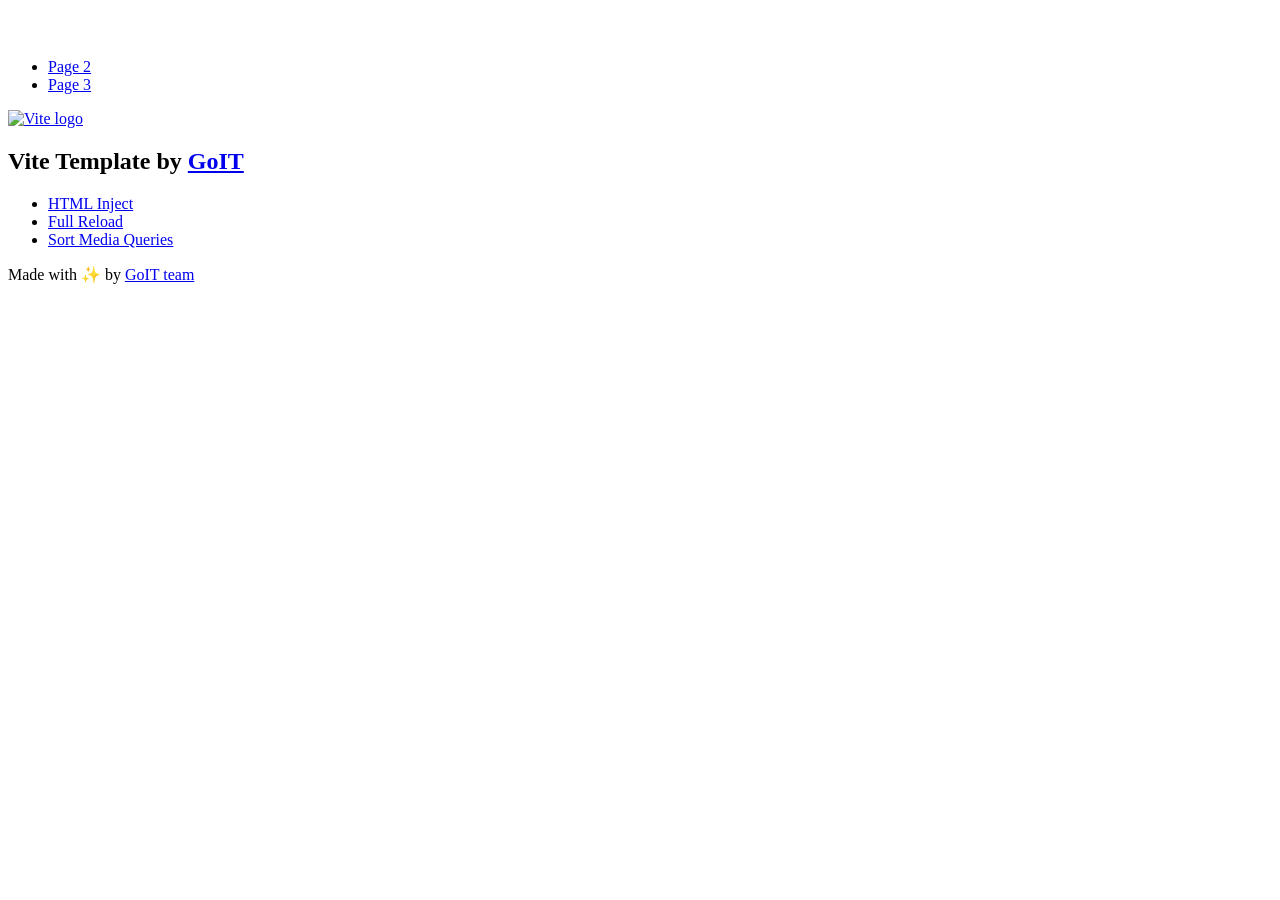
==== index.html @ c27b4594 "Deploying to gh-pages from @ kyryle/goit-js-hw-10@ea1b1265bb43024e06fa4af3ee7bae87e37cb12f 🚀" ====
<!DOCTYPE html>
<html lang="en">
  <head>
    <meta charset="UTF-8" />
    <link rel="icon" type="image/svg+xml" href="/goit-js-hw-10/favicon.svg" />
    <meta name="viewport" content="width=device-width, initial-scale=1.0" />
    <title>Vanilla App Template</title>
    <script type="module" crossorigin src="/goit-js-hw-10/index.js"></script>
    <link rel="stylesheet" crossorigin href="/goit-js-hw-10/assets/styles-DvPDDfy5.css">
  </head>
  <body>
    <header class="header">
  <div class="container">
    <nav class="nav">
      <a class="nav-logo" href="./index.html" aria-label="Site logo">
        <svg class="nav-logo-icon" width="100" height="30">
          <use href="/goit-js-hw-10/assets/sprite-E8vg0sBb.svg#logo"></use>
        </svg>
      </a>
      <ul class="nav-list">
        <li class="nav-item">
          <a class="nav-link {=$highlight-act}" href="./page-2.html">Page 2</a>
        </li>
        <li class="nav-item">
          <a class="nav-link {=$highlight-curr}" href="./page-3.html">Page 3</a>
        </li>
      </ul>
    </nav>
  </div>
</header>


    <main>
      <!-- Loads the specified .html file -->
      <section class="vite-promo">
  <div class="container">
    <div class="vite-promo-thumb">
      <a
        class="vite-promo-link"
        href="https://vitejs.dev/"
        target="_blank"
        rel="noopener noreferrer"
        aria-label="Link to Vite official website"
        title="Vite.js  build tool"
      >
        <!-- Path to images as from index.html file -->
        <img
          class="pic"
          src="/goit-js-hw-10/assets/vite-logo-9o_aqrTe.png"
          alt="Vite logo"
          width="640"
          height="640"
        />
      </a>
    </div>
    <h1 class="main-title">
      <span class="main-title-gradient">Vite</span>
      Template by
      <a
        class="main-title-link"
        href="https://github.com/goitacademy/vanilla-app-template"
        target="_blank"
        rel="noopener noreferrer"
      >
        GoIT
      </a>
    </h1>
  </div>
</section>

      <article class="badges">
  <div class="container">
    <ul class="badges-list">
      <li class="badges-item">
        <a
          class="badges-link"
          href="https://www.npmjs.com/package/vite-plugin-html-inject"
          target="_blank"
          rel="noopener noreferrer"
        >
          HTML Inject
        </a>
      </li>
      <li class="badges-item">
        <a
          class="badges-link"
          href="https://www.npmjs.com/package/vite-plugin-full-reload"
          target="_blank"
          rel="noopener noreferrer"
        >
          Full Reload
        </a>
      </li>
      <li class="badges-item">
        <a
          class="badges-link"
          href="https://www.npmjs.com/package/postcss-sort-media-queries"
          target="_blank"
          rel="noopener noreferrer"
        >
          Sort Media Queries
        </a>
      </li>
    </ul>
  </div>
</article>

    </main>

    <footer class="footer">
  <div class="container">
    <p class="footer-desc">
      Made with ✨ by
      <a
        class="footer-link"
        href="https://goit.global/ua/"
        target="_blank"
        rel="noopener noreferrer"
      >
        GoIT team
      </a>
    </p>
  </div>
</footer>


  </body>
</html>
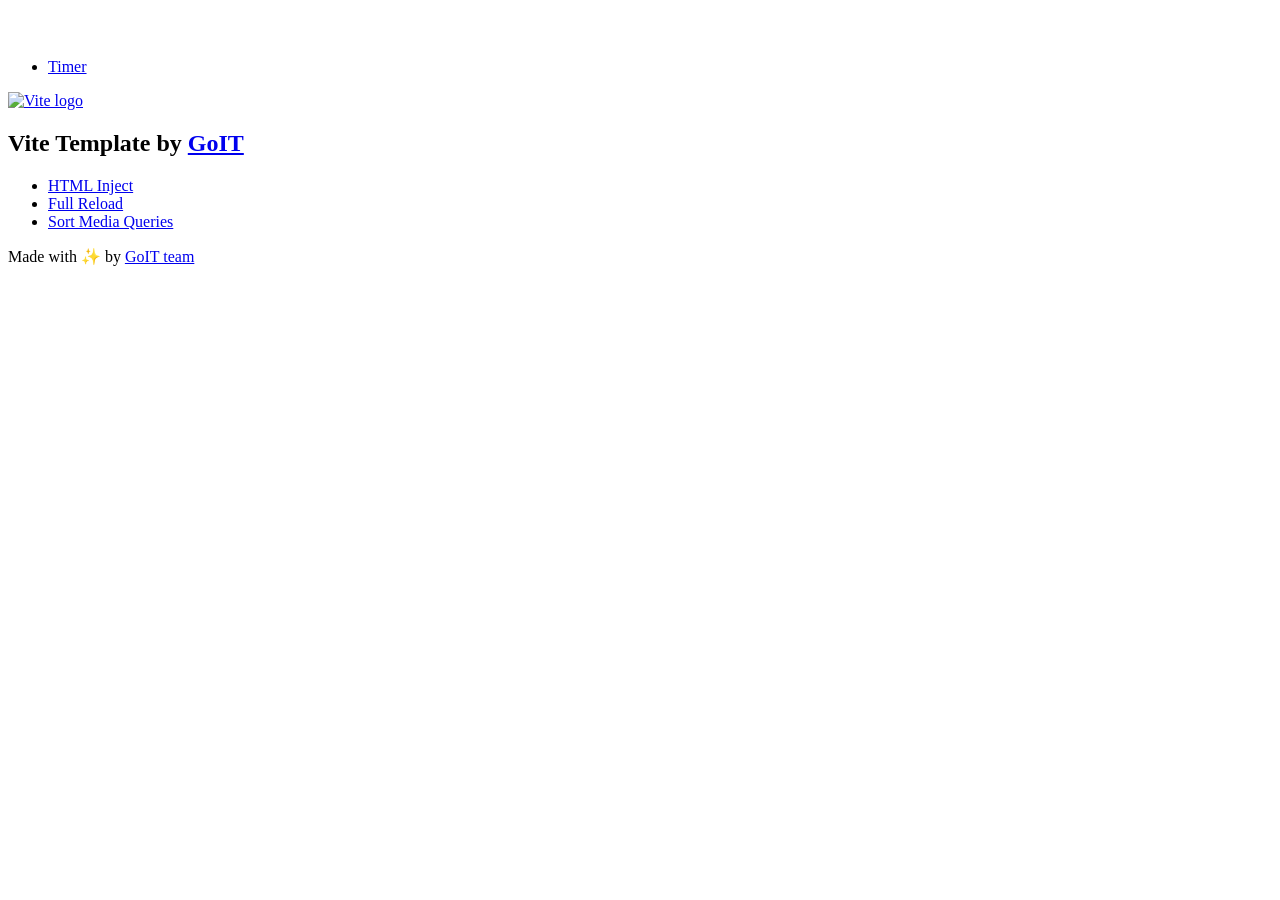
==== commit 30c74c22: "Deploying to gh-pages from @ kyryle/goit-js-hw-10@8925dadbd55a4cdf921636d8059a479a0957fc74 🚀" ====
--- a/index.html
+++ b/index.html
@@ -1,15 +1,16 @@
 <!DOCTYPE html>
 <html lang="en">
-  <head>
-    <meta charset="UTF-8" />
-    <link rel="icon" type="image/svg+xml" href="/goit-js-hw-10/favicon.svg" />
-    <meta name="viewport" content="width=device-width, initial-scale=1.0" />
-    <title>Vanilla App Template</title>
-    <script type="module" crossorigin src="/goit-js-hw-10/index.js"></script>
-    <link rel="stylesheet" crossorigin href="/goit-js-hw-10/assets/styles-DvPDDfy5.css">
-  </head>
-  <body>
-    <header class="header">
+
+<head>
+  <meta charset="UTF-8" />
+  <link rel="icon" type="image/svg+xml" href="/goit-js-hw-10/favicon.svg" />
+  <meta name="viewport" content="width=device-width, initial-scale=1.0" />
+  <title>Main</title>
+  <link rel="stylesheet" crossorigin href="/goit-js-hw-10/assets/styles-Bn3cM0f1.css">
+</head>
+
+<body>
+  <header class="header">
   <div class="container">
     <nav class="nav">
       <a class="nav-logo" href="./index.html" aria-label="Site logo">
@@ -19,20 +20,20 @@
       </a>
       <ul class="nav-list">
         <li class="nav-item">
-          <a class="nav-link {=$highlight-act}" href="./page-2.html">Page 2</a>
+          <a class="nav-link {=$highlight-act}" href="../1-timer.html">Timer</a>
         </li>
-        <li class="nav-item">
-          <a class="nav-link {=$highlight-curr}" href="./page-3.html">Page 3</a>
-        </li>
+        <!-- <li class="nav-item">
+          <a class="nav-link {=$highlight-curr}" href="./page-3.html">Scrollbar</a>
+        </li> -->
       </ul>
     </nav>
   </div>
 </header>
 
 
-    <main>
-      <!-- Loads the specified .html file -->
-      <section class="vite-promo">
+  <main>
+    <!-- Loads the specified .html file -->
+    <section class="vite-promo">
   <div class="container">
     <div class="vite-promo-thumb">
       <a
@@ -68,7 +69,7 @@
   </div>
 </section>
 
-      <article class="badges">
+    <article class="badges">
   <div class="container">
     <ul class="badges-list">
       <li class="badges-item">
@@ -105,9 +106,9 @@
   </div>
 </article>
 
-    </main>
+  </main>
 
-    <footer class="footer">
+  <footer class="footer">
   <div class="container">
     <p class="footer-desc">
       Made with ✨ by
@@ -124,5 +125,6 @@
 </footer>
 
 
-  </body>
-</html>
+</body>
+
+</html>
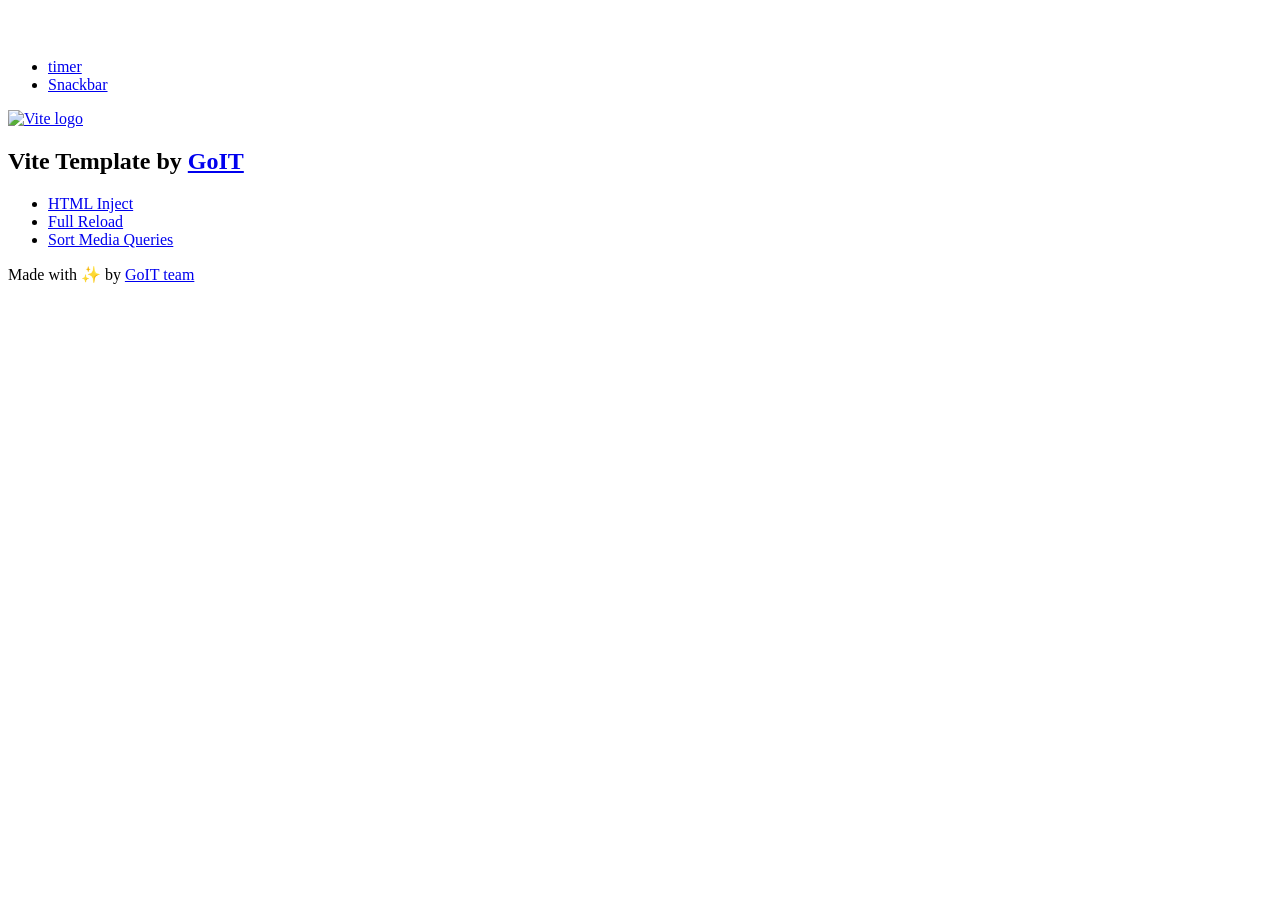
==== commit d9315aa2: "Deploying to gh-pages from @ kyryle/goit-js-hw-10@12bd5db0a4750ca88c732f0c3823df45d737a928 🚀" ====
--- a/index.html
+++ b/index.html
@@ -10,27 +10,46 @@
 </head>
 
 <body>
-  <header class="header">
+  <!-- <header class="header">
   <div class="container">
     <nav class="nav">
       <a class="nav-logo" href="./index.html" aria-label="Site logo">
         <svg class="nav-logo-icon" width="100" height="30">
-          <use href="/goit-js-hw-10/assets/sprite-E8vg0sBb.svg#logo"></use>
+          <use href="img/sprite.svg#logo"></use>
         </svg>
       </a>
       <ul class="nav-list">
         <li class="nav-item">
           <a class="nav-link {=$highlight-act}" href="../1-timer.html">Timer</a>
         </li>
-        <!-- <li class="nav-item">
-          <a class="nav-link {=$highlight-curr}" href="./page-3.html">Scrollbar</a>
-        </li> -->
+        <li class="nav-item">
+          <a class="nav-link {=$highlight-curr}" href="../2-snackbar.html">Snackbar</a>
+        </li>
       </ul>
     </nav>
   </div>
 </header>
+ -->
 
-
+  <header>
+    <div class="container">
+      <nav class="nav">
+        <a class="nav-logo" href="./index.html" aria-label="Site logo">
+          <svg class="nav-logo-icon" width="100" height="30">
+            <use href="/goit-js-hw-10/assets/logo-CWKflIk4.svg"></use>
+          </svg>
+        </a>
+        <ul class="nav-list">
+          <li class="nav-item">
+            <a class="nav-link {=$highlight-act}" href="./1-timer.html">timer</a>
+          </li>
+          <li class="nav-item">
+            <a class="nav-link {=$highlight-curr}" href="./2-snackbar.html">Snackbar</a>
+          </li>
+        </ul>
+      </nav>
+    </div>
+  </header>
   <main>
     <!-- Loads the specified .html file -->
     <section class="vite-promo">
